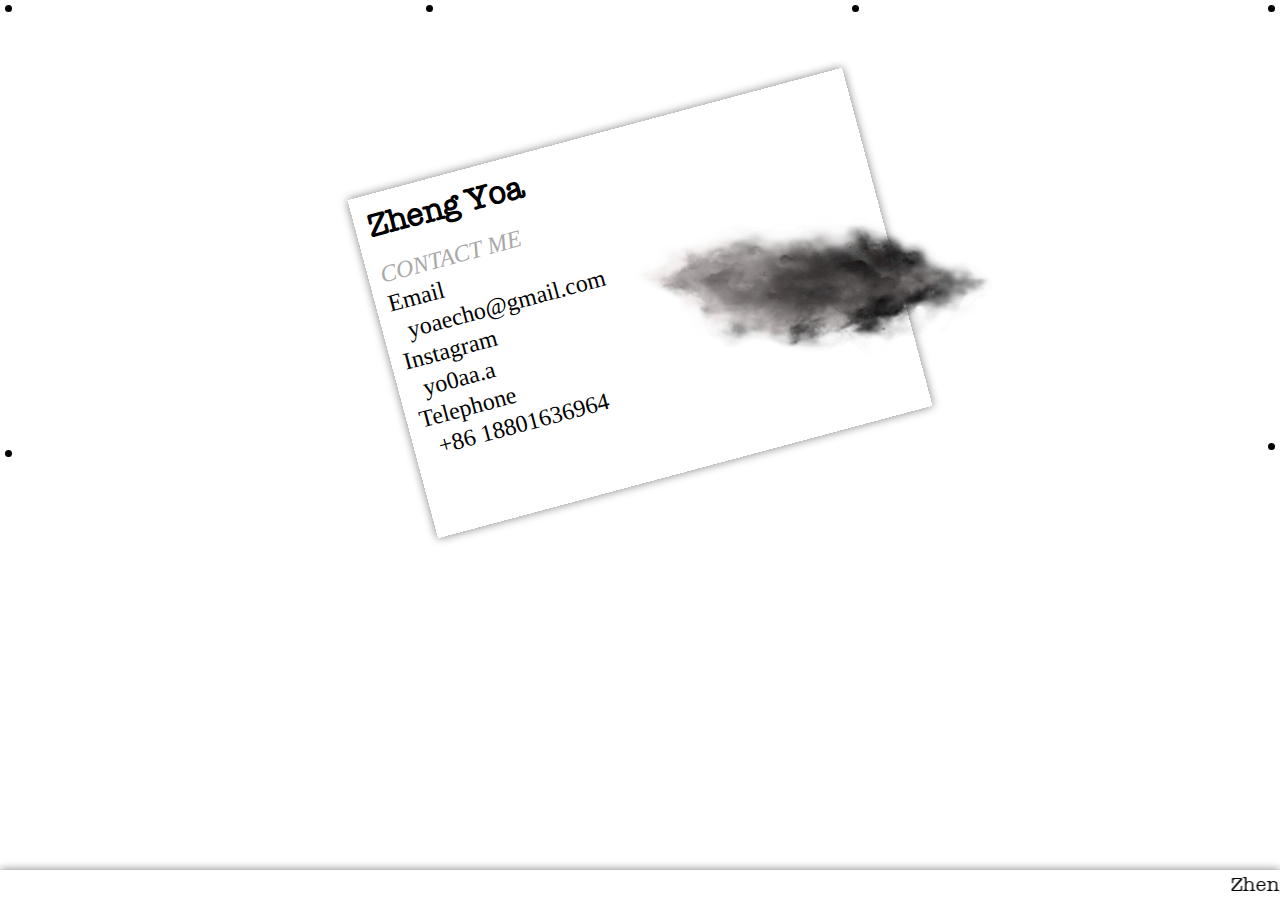
==== index.html @ c3fef280 "5.26" ====
<!DOCTYPE html>
<html lang="en">


<head>
    <meta charset="UTF-8">
    <meta http-equiv="X-UA-Compatible" content="IE=edge">
    <meta name="viewport" content="width=device-width, initial-scale=1.0">
    <title>What is Yoa doing</title>
    <link rel="stylesheet" href="./style.css">
    
</head>
<style>
    .point {
        height: 7px;
  width: 7px;
  border-radius: 3.5px;
        background-color: black;
    }

    .point:nth-of-type(2) {
        position: absolute;
        left: 5px;
        top: 5px;

    }

    .point:nth-of-type(3) {
        position: absolute;
        left: 33.3%;
        top: 5px;

    }

    .point:nth-of-type(4) {
        position: absolute;
        left: 66.6%;
        top: 5px;

    }

    .point:nth-of-type(5) {
        position: absolute;
        right: 5px;
        
        top: 5px;

    }

    .point:nth-of-type(6) {
        position: absolute;
        left: 5px;
        top: 50%;

    }


    .point:nth-of-type(1) {
        position: absolute;
        right: 5px;
        bottom: 50%;


    }
</style>
</head>


<body>
    <div class="point"></div>
    <div class="point"></div>
    <div class="point"></div>
    <div class="point"></div>
    <div class="point"></div>
    <div class="point"></div>
    
    <div class="main">
    <a href="./next.html">
        <div class="floating-image">
            <img src="wuyun.png" alt="Floating Image">
          </div>          
  <script src="cloud.js"></script> 
        <div style="padding: 2.5%;">
           <h1 class="h1">Zheng Yoa</h1>

            <br>
            <h2 class="h2">CONTACT ME</h2>

            <h2>Email</h2> 
            <h2>&nbsp;&nbsp;yoaecho@gmail.com</h2>
            <h2>Instagram </h2>
            <h2>&nbsp;&nbsp;yo0aa.a</h2>
           <h2>Telephone</h2> 
           <h2>&nbsp;&nbsp;+86 18801636964</h2>
           
        </div>
    </a>   
</div>
<div class="footer">
     <marquee behavior=""  direction="left">Zheng Yoa, born in Shanghai in 2002, is currently studying at DE BOER & WANG Studio at the Shanghai Institute of Visual Arts (SIVA).&nbsp;&nbsp;&nbsp;&nbsp;</marquee>
</div>
    


   
</body>

</html>
---- style.css ----
*{
    margin: 0px;
    padding: 0px;
}

@font-face {
    font-family: 'AmericanTypewriter';
    src:url('font/AmericanTypewriter.ttc') format('truetype');
}
.h1{
     font-family:AmericanTypewriter ;
}

@font-face {
    font-family: 'BigCaslon';
    src:url('font/BigCaslon.ttf') format('truetype');
}
.h2{
     font-family:BigCaslon ;
     font-style: italic;
     color: darkgrey;
}


body {
    cursor: url('shubiao.png'), auto;
   }

   .floating-image {
    position: fixed;
    z-index: -1;
  }
  
  
  .floating-image img {
    position: absolute;
    width: 400px;
    height: 300px;
    transform:rotate(15deg);
  }
  
  ul,li,ol{
    padding-inline-start: 0px;
    margin-block-start: 0px;
    padding-block-start: 0px;
    margin-inline-start: 0px;
    list-style: none;
}


.main{
    clear: both;
    width: 40%;
   margin: 0 auto;
    height: 350px;
    box-shadow: 0px 0px 10px grey;
    transform:rotate(-15deg);
    margin-top: 10%;
    font-family:BigCaslon ;
}

.main a {
    
    text-decoration: none;
    color: black;
    
}
.main h2{
  height: 30px;
  font-weight: normal;
}

.nav  {
    width: 62.5%; 
    float: left;
    height: 50px;

}





.footer{
    box-shadow: 0px -0.25px 10px   grey;
    position: fixed;
    bottom: 0px;
    width: 100%;
    height: 30px;
     line-height: 30px;
     font-family:AmericanTypewriter ;
     font-size: 20px;
}


.header{
  
    height: 60px;
    line-height: 60px;
    width: 100%;
   
}


.nav ul  {

    width: 100%;
    height: 60px;
}

.nav ul li {
 
    width: calc(16.6% - 10px); 
    height: 60px;
    line-height: 60px;
    text-align: center;
    float: left;
    margin-left: 10px; 
}




.nav ul li a {
    font-family:AmericanTypewriter ;
    text-decoration: none;
color: black;
font-size: 20px;
}
.nav ul li a:active {
      text-decoration: line-through;
      color: black;
}



.about{
    font-family:AmericanTypewriter ;
    width: 10%;
    float: right;
    height: 50px;
    line-height: 50px;
    font-size: 20px;
    text-align: center;
    color: black;
}
.about :active {
    text-decoration: line-through;
      color: black;
}




.content{
    clear: both;
     width: 22.5%;
     float: left;
     margin-left: 35px;
}
.content :active {
    text-decoration: line-through;
      color: white;
}
.content h2 {
    font-weight: bold;
    font-size: 28px;
    font-family:BigCaslon ;
    
}
.content h2:active {
    text-decoration: line-through;
    color: white;
}

.date{
    font-size: 18px;
    color: grey;
    font-style: italic;
    line-height: 20px;
    font-weight: lighter;
    font-family:BigCaslon ;
}
.text{
    line-height: 20px;
    margin-top: 25px;
    font-family:BigCaslon ;
}
.pic1,.pic2{
    width: 450px;
    height: 250px;
   
}
.pic1{
    position: absolute;
    left: 52.5%;
    top: 7.5%;
    background-image: url('the1.png');
    background-size: cover;
}
.pic2{
   position: absolute;
   right: 4.5%;
   bottom: 4.5%;
   background-image: url('the2.png');
   background-size: cover;
   }
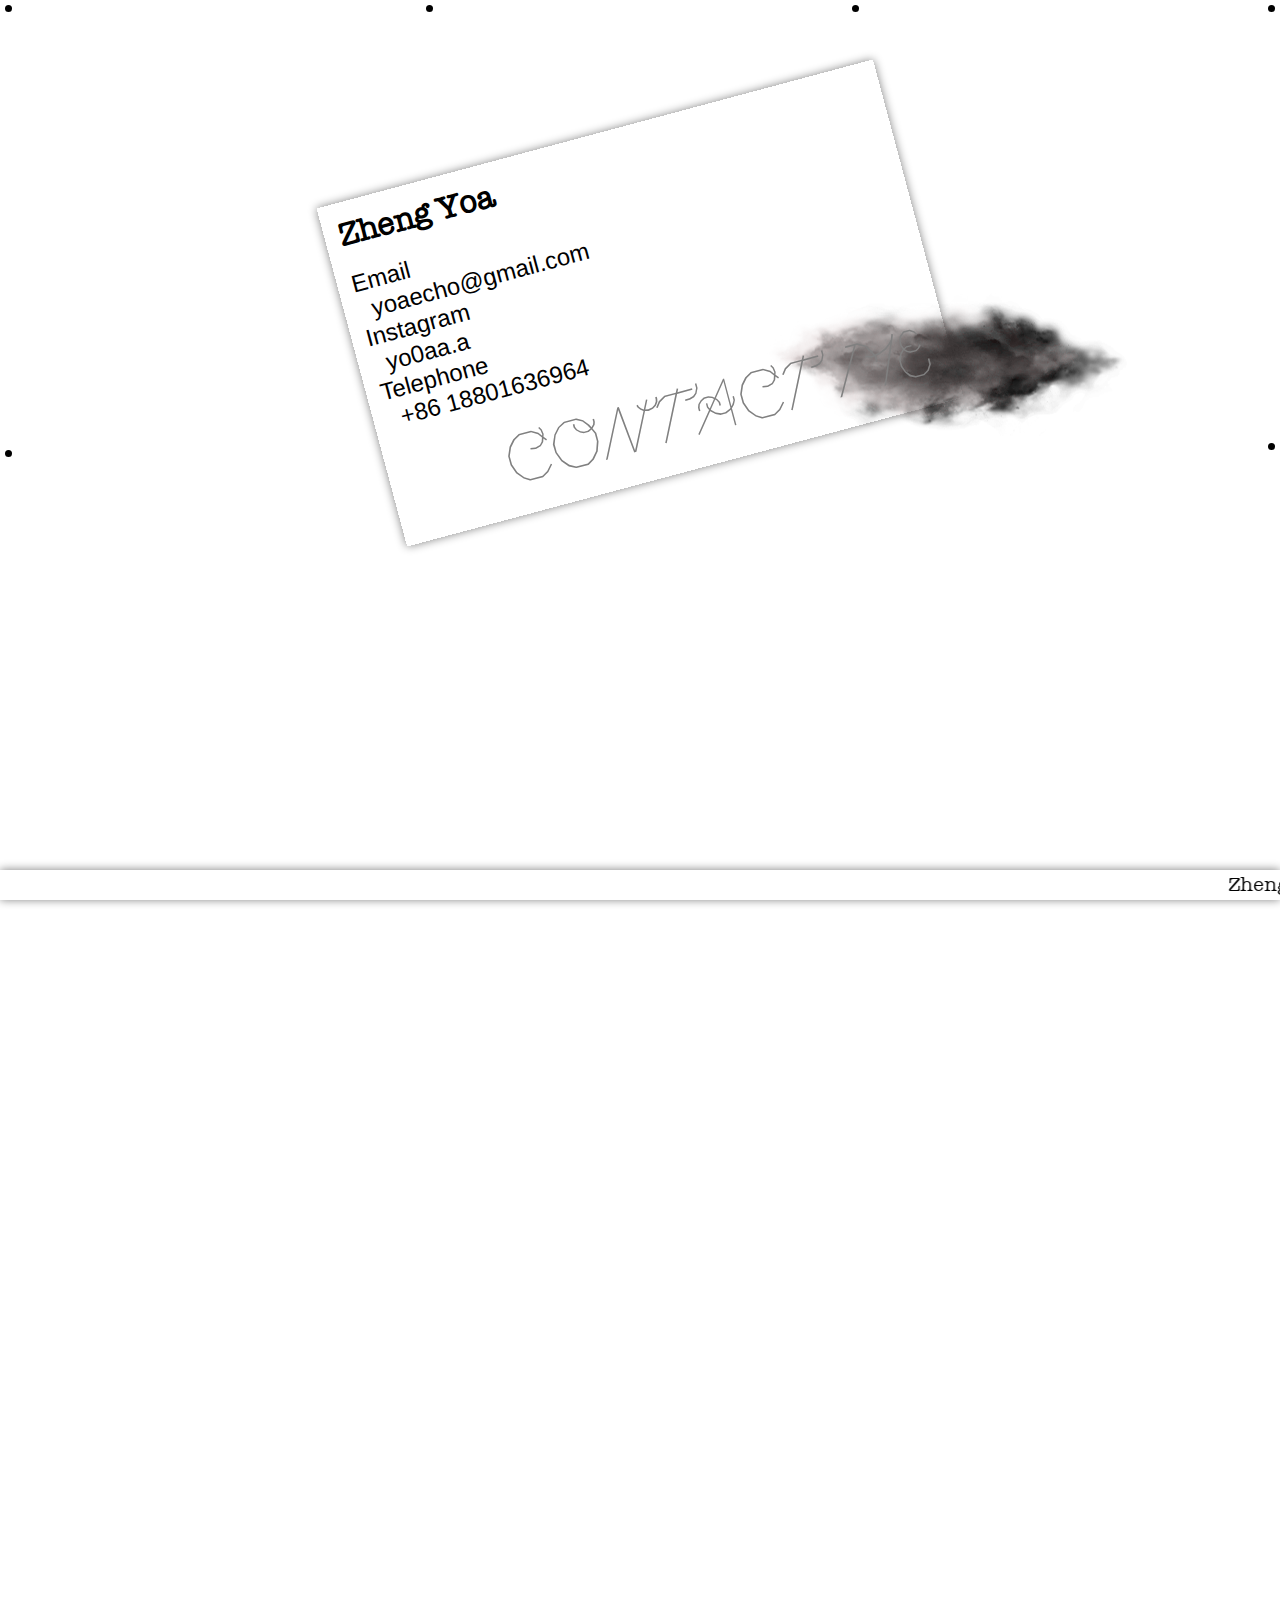
==== commit 8fdd31c5: "6.8" ====
--- a/index.html
+++ b/index.html
@@ -11,57 +11,57 @@
     
 </head>
 <style>
-    .point {
-        height: 7px;
-  width: 7px;
-  border-radius: 3.5px;
-        background-color: black;
-    }
+            .point {
+            height: 7px;
+      width: 7px;
+      border-radius: 3.5px;
+            background-color: black;
+        }
 
-    .point:nth-of-type(2) {
-        position: absolute;
-        left: 5px;
-        top: 5px;
+        .point:nth-of-type(2) {
+            position: absolute;
+            left: 5px;
+            top: 5px;
 
-    }
+        }
 
-    .point:nth-of-type(3) {
-        position: absolute;
-        left: 33.3%;
-        top: 5px;
+        .point:nth-of-type(3) {
+            position: absolute;
+            left: 33.3%;
+            top: 5px;
 
-    }
+        }
 
-    .point:nth-of-type(4) {
-        position: absolute;
-        left: 66.6%;
-        top: 5px;
+        .point:nth-of-type(4) {
+            position: absolute;
+            left: 66.6%;
+            top: 5px;
 
-    }
+        }
 
-    .point:nth-of-type(5) {
-        position: absolute;
-        right: 5px;
-        
-        top: 5px;
+        .point:nth-of-type(5) {
+            position: absolute;
+            right: 5px;
+            
+            top: 5px;
 
-    }
+        }
 
-    .point:nth-of-type(6) {
-        position: absolute;
-        left: 5px;
-        top: 50%;
+        .point:nth-of-type(6) {
+            position: absolute;
+            left: 5px;
+            top: 50%;
 
-    }
+        }
+
+    
+        .point:nth-of-type(1) {
+            position: absolute;
+            right: 5px;
+            bottom: 50%;
 
 
-    .point:nth-of-type(1) {
-        position: absolute;
-        right: 5px;
-        bottom: 50%;
-
-
-    }
+        }
 </style>
 </head>
 
@@ -84,7 +84,7 @@
            <h1 class="h1">Zheng Yoa</h1>
 
             <br>
-            <h2 class="h2">CONTACT ME</h2>
+       
 
             <h2>Email</h2> 
             <h2>&nbsp;&nbsp;yoaecho@gmail.com</h2>
--- a/style.css
+++ b/style.css
@@ -3,6 +3,15 @@
     padding: 0px;
 }
 
+
+
+body {
+    cursor: url('shubiao.png'), default;
+
+    height: 2200px;
+   }
+
+
 @font-face {
     font-family: 'AmericanTypewriter';
     src:url('font/AmericanTypewriter.ttc') format('truetype');
@@ -12,19 +21,17 @@
 }
 
 @font-face {
-    font-family: 'BigCaslon';
-    src:url('font/BigCaslon.ttf') format('truetype');
+    font-family: 'GillSans';
+    src:url('font/GillSans.ttc') format('truetype');
 }
 .h2{
-     font-family:BigCaslon ;
-     font-style: italic;
+    font-family: 'Gill Sans Light Italic', 'Gill Sans', sans-serif;
+font-style: italic;
+ font-size: 27px;
      color: darkgrey;
 }
 
 
-body {
-    cursor: url('shubiao.png'), auto;
-   }
 
    .floating-image {
     position: fixed;
@@ -50,14 +57,32 @@
 
 .main{
     clear: both;
-    width: 40%;
+    width: 45%;
    margin: 0 auto;
     height: 350px;
     box-shadow: 0px 0px 10px grey;
     transform:rotate(-15deg);
     margin-top: 10%;
-    font-family:BigCaslon ;
-}
+    font-family: 'Gill Sans Light', 'Gill Sans', sans-serif;
+    position: relative;
+
+}
+@font-face {
+    font-family: 'CirrusCumulus';
+    src:url('font/CirrusCumulus.otf') format('truetype');
+}
+
+.main::after {
+    content: "CONTACT ME";
+    position: absolute;
+    bottom: 10px;
+    right: 10px;
+    color: gray;
+    padding: 10px;
+    font-weight: normal;
+    font-family:CirrusCumulus ;
+    font-size: 60px;
+  }
 
 .main a {
     
@@ -66,20 +91,11 @@
     
 }
 .main h2{
-  height: 30px;
+  height: 28px;
   font-weight: normal;
 }
 
-.nav  {
-    width: 62.5%; 
-    float: left;
-    height: 50px;
-
-}
-
-
-
-
+/*字幕*/
 
 .footer{
     box-shadow: 0px -0.25px 10px   grey;
@@ -101,6 +117,242 @@
    
 }
 
+/*next*/
+.pub {
+    width: 62.5%;
+    float: left;
+    height: 100px; /* 修改为你想要的高度 */
+    margin-top: 20px; /* 修改为你想要的上边距 */
+    margin-left: 200px;
+    animation: floating1 10s infinite;
+}
+
+@keyframes floating1 {
+  0% {
+    transform: translate(0, 0);
+  }
+  50% {
+    transform: translate(20px, 20px);
+  }
+  100% {
+    transform: translate(0, 0);
+  }
+}
+  
+
+  .pub1 {
+background-image: url('self1.jpg');
+
+height: 30px; /* 修改为你想要的高度 */
+width: 45px;
+margin-top: -35px; /* 修改为你想要的上边距 */
+    margin-left: 150px;
+  }
+  
+  
+  .pub a {
+    font-family: "American Typewriter", sans-serif; /* 修改为正确的字体名称 */
+    text-decoration: none;
+    color: black;
+    font-size: 20px;
+  }
+  
+  .pub a:active {
+    text-decoration: line-through;
+    color: black;
+  }
+  
+  
+  .pos {
+    width: 62.5%;
+    float: left;
+    height: 100px; /* 修改为你想要的高度 */
+    margin-top: 0px; /* 修改为你想要的上边距 */
+    margin-left: 900px;
+    animation: floating 10s infinite;
+}
+
+@keyframes floating {
+    0% {
+      transform: translate3d(0, 0, 0);
+    }
+    50% {
+      transform: translate3d(-20px, 20px, 0);
+    }
+    100% {
+      transform: translate3d(0, 0, 0);
+    }
+  }
+  
+  
+  
+
+  .pos a {
+    font-family: "American Typewriter", sans-serif; /* 修改为正确的字体名称 */
+    text-decoration: none;
+    color: black;
+    font-size: 20px;
+  }
+  
+  .pub a:active {
+    text-decoration: line-through;
+    color: black;
+  }
+
+  .ide {
+    width: 62.5%;
+    float: left;
+    height: 100px; /* 修改为你想要的高度 */
+    margin-top: 0px; /* 修改为你想要的上边距 */
+    margin-left:450px;
+    animation: floating2 10s infinite;
+}
+
+@keyframes floating2 {
+    0% {
+        transform: translate3d(0, 0, 0);
+      }
+      50% {
+        transform: translate3d(0, -20px, 0);
+      }
+      100% {
+        transform: translate3d(0, 0, 0);
+      }
+    }
+  
+  
+  
+  .ide a {
+    font-family: "American Typewriter", sans-serif; /* 修改为正确的字体名称 */
+    text-decoration: none;
+    color: black;
+    font-size: 20px;
+  }
+  
+  .ide a:active {
+    text-decoration: line-through;
+    color: black;
+  }
+
+  .vid {
+    width: 62.5%;
+    float: left;
+    height: 100px; /* 修改为你想要的高度 */
+    margin-top: 40px; /* 修改为你想要的上边距 */
+    margin-left:1340px;
+    animation: floating2 10s infinite;
+}
+
+@keyframes floating2 {
+    0% {
+        transform: translate3d(0, 0, 0);
+      }
+      50% {
+        transform: translate3d(0, -20px, 0);
+      }
+      100% {
+        transform: translate3d(0, 0, 0);
+      }
+    }
+  
+  
+  
+  .vid a {
+    font-family: "American Typewriter", sans-serif; /* 修改为正确的字体名称 */
+    text-decoration: none;
+    color: black;
+    font-size: 20px;
+  }
+  
+  .vid a:active {
+    text-decoration: line-through;
+    color: black;
+  }
+
+  .exh {
+   
+    width: 62.5%;
+    float: left;
+    height: 100px; /* 修改为你想要的高度 */
+    margin-top: -20px; /* 修改为你想要的上边距 */
+    margin-left:35px;
+    animation: floating 10s infinite;
+}
+
+@keyframes floating {
+    0% {
+      transform: translate3d(0, 0, 0);
+    }
+    50% {
+      transform: translate3d(-20px, 20px, 0);
+    }
+    100% {
+      transform: translate3d(0, 0, 0);
+    }
+  }
+  
+  
+  
+  .exh a {
+    font-family: "American Typewriter", sans-serif; /* 修改为正确的字体名称 */
+    text-decoration: none;
+    color: black;
+    font-size: 20px;
+  }
+  
+  .exh a:active {
+    text-decoration: line-through;
+    color: black;
+  }
+
+  .oth {
+    width: 62.5%;
+    float: left;
+    height: 100px; /* 修改为你想要的高度 */
+    margin-top: 40px; /* 修改为你想要的上边距 */
+    margin-left:750px;
+    animation: floating1 10s infinite;
+}
+
+@keyframes floating1 {
+  0% {
+    transform: translate(0, 0);
+  }
+  50% {
+    transform: translate(20px, 20px);
+  }
+  100% {
+    transform: translate(0, 0);
+  }
+}
+  
+  
+  
+  .oth a {
+    font-family: "American Typewriter", sans-serif; /* 修改为正确的字体名称 */
+    text-decoration: none;
+    color: black;
+    font-size: 20px;
+  }
+  
+  .oth a:active {
+    text-decoration: line-through;
+    color: black;
+    
+  }
+
+
+  .wz{
+  
+    background-image: url('wz.png');
+    background-size: 100% 100% ;
+
+    width: 1420px;
+    height: 700px;
+    position: absolute;
+    z-index: 1;
+}
+
 
 .nav ul  {
 
@@ -118,9 +370,6 @@
     margin-left: 10px; 
 }
 
-
-
-
 .nav ul li a {
     font-family:AmericanTypewriter ;
     text-decoration: none;
@@ -133,6 +382,13 @@
 }
 
 
+.oth a {
+    font-family: "American Typewriter", sans-serif; /* 修改为正确的字体名称 */
+    text-decoration: none;
+    color: black;
+    font-size: 20px;
+  }
+  
 
 .about{
     font-family:AmericanTypewriter ;
@@ -143,15 +399,36 @@
     font-size: 20px;
     text-align: center;
     color: black;
-}
+    animation: floating2 12s infinite;
+}
+
+@keyframes floating2 {
+    0% {
+        transform: translate3d(0, 0, 0);
+      }
+      50% {
+        transform: translate3d(20px, -50px, -30px);
+      }
+      100% {
+        transform: translate3d(0, 0, 0);
+      }
+}
+
+.about a {
+    font-family: "American Typewriter", sans-serif; /* 修改为正确的字体名称 */
+    text-decoration: none;
+    color: black;
+    font-size: 20px;
+  }
 .about :active {
+    
     text-decoration: line-through;
       color: black;
 }
 
 
 
-
+/* Publication */
 .content{
     clear: both;
      width: 22.5%;
@@ -164,13 +441,17 @@
 }
 .content h2 {
     font-weight: bold;
-    font-size: 28px;
-    font-family:BigCaslon ;
+    font-size: 23px;
+    font-family:AmericanTypewriter ; /* 标题 */
     
 }
 .content h2:active {
     text-decoration: line-through;
     color: white;
+}
+@font-face {
+    font-family: 'Baskerville';
+    src:url('font/Baskerville.ttc') format('truetype');
 }
 
 .date{
@@ -179,30 +460,676 @@
     font-style: italic;
     line-height: 20px;
     font-weight: lighter;
-    font-family:BigCaslon ;
+    font-family:Baskerville ;  /* 日期 */
 }
 .text{
     line-height: 20px;
     margin-top: 25px;
-    font-family:BigCaslon ;
-}
-.pic1,.pic2{
-    width: 450px;
-    height: 250px;
-   
-}
+    font-family: 'Gill Sans Light', 'Gill Sans', sans-serif;  /* 文本 */
+}
+
 .pic1{
     position: absolute;
-    left: 52.5%;
-    top: 7.5%;
+    left: 40%;
+    top: 9%;
     background-image: url('the1.png');
     background-size: cover;
+    width: 500px;
+    height: 300px;
 }
 .pic2{
    position: absolute;
-   right: 4.5%;
-   bottom: 4.5%;
-   background-image: url('the2.png');
+   right: 7%;
+   background-image: url('the3.png');
    background-size: cover;
+   width: 600px;
+height: 400px;
    }
-   +
+   *{
+    padding: 0;
+    margin: 0;
+}
+
+/* Publication lunbo */
+.slide {
+    position: absolute;
+    right: 55%;
+    height: 40vh; 
+    overflow: hidden;
+    width: 600px;
+    height: 400px;
+    margin: auto;
+    top:700px
+}
+
+.slide-container {
+    display: flex;
+    flex-wrap: nowrap;  
+    position: absolute;
+    top: 0;
+    left: 0;
+    width: 300%;
+    height: 100%;
+}
+
+.slide-item {
+    flex-shrink: 0;
+    width: 33.33333%;
+    height: 100%;
+    background-position: center;
+    background-size:cover;
+    transition: transform 0.5s ease;
+}
+
+.slide-nav {
+    position: absolute;
+    top: 50%;
+    left: 30%; 
+    width: 110%;  
+    transform: translateY(-50%);
+    display: flex;
+    justify-content: space-between;
+    z-index: 1;
+}
+
+.slide-nav-item {
+    width: 5px;  
+    height: 40px;  
+    background-color: black;
+    cursor: pointer;
+}
+
+.pic3{
+    position: absolute;
+    right: -20%;
+    background-image: url('.png');
+    background-size: cover;
+    width: 500px;
+ height: 300px;
+ top: 600px;
+    }
+
+/* Next lunbo */
+   *{
+    padding: 0;
+    margin: 0;
+}
+
+.slider {
+    position: absolute;
+    top: 0;
+    bottom: 0;
+    left: 0;
+    right: 0;
+    height: 50vh; 
+    overflow: hidden;
+    width: 50%;
+    margin: auto;
+    box-shadow: 0 10px 20px rgba(0,0,0,0.19), 0 6px 6px rgba(0,0,0,0.23);
+}
+.prev, .next {
+    display: none;
+}
+
+.slider-container {
+    display: flex;
+    flex-wrap: nowrap;  
+    position: absolute;
+    top: 0;
+    left: 0;
+    width: 300%;
+    height: 100%;
+}
+
+.slider-item {
+    flex-shrink: 0;
+    width: 33.33333%;
+    height: 100%;
+    background-position: center;
+    background-size:cover;
+    transition: transform 0.5s ease;
+}
+
+.slider-nav {
+    position: absolute;
+    top: 50%;
+    left: -5%; 
+    width: 110%;  
+    transform: translateY(-50%);
+    display: flex;
+    justify-content: space-between;
+    z-index: 1;
+}
+
+.slider-nav-item {
+    width: 5px;  
+    height: 40px;  
+    background-color: black;
+    cursor: pointer;
+}
+
+
+/* Publication 2*/
+.content1{
+    clear: both;
+     width: 22.5%;
+     float: left;
+     margin-left: 35px;
+     margin-top: 700px;
+}
+.content1 :active {
+    text-decoration: line-through;
+      color: white;
+}
+.content1 h2 {
+    font-weight: bold;
+    font-size: 22px;
+    font-family:AmericanTypewriter ; /* 标题 */
+    
+}
+.content1 h2:active {
+    text-decoration: line-through;
+    color: white;
+}
+
+.date1{
+    font-size: 18px;
+    color: grey;
+    font-style: italic;
+    line-height: 20px;
+    font-weight: lighter;
+    font-family:Baskerville ;  /* 日期 */
+}
+.text1{
+    line-height: 20px;
+    margin-top: 25px;
+    font-family: 'Gill Sans Light', 'Gill Sans', sans-serif;  /* 文本 */
+}
+
+.picc1{
+    position: absolute;
+    left: 40%;
+    top: 1120px;
+    background-image: url('good1.png');
+    background-size: cover;
+    width: 500px;
+    height: 500px;
+    
+}
+.picc2{
+   position: absolute;
+   left: 3%;
+    top: 1600px;
+  
+   background-image: url('good2.png');
+   background-size: cover;
+   width: 500px;
+   height: 500px;
+   }
+
+   .picc3{
+    position: absolute;
+    left: 80%;
+    top: 400px;
+   background-image: url('good3.png');
+    background-size: cover;
+    width: 600px;
+    height: 600px;
+    }
+    .picc4{
+        position: absolute;
+        left: 110%;
+        top: 200px;
+       background-image: url('good4.png');
+        background-size: cover;
+        width: 300px;
+        height: 300px;
+        }
+        
+        .picc5{
+            position: absolute;
+            left: 170%;
+            top: -20px;
+           background-image: url('good5.png');
+            background-size: cover;
+            width: 315px;
+            height: 315px;
+            }
+ 
+/*poster*/
+.piccc1{
+    position: absolute;
+    left: 33%;
+    top: 10%;
+    background-image: url('yeguan.jpg');
+    background-size: cover;
+    width: 400px;
+    height:570px;
+}
+.piccc2{
+   position: absolute;
+   right: 5%;
+   background-image: url('yeguan1.jpg');
+   background-size: cover;
+   width: 400px;
+height: 570px;
+   }
+
+/*poster 2*/
+.content2{
+    clear: both;
+     width: 22.5%;
+     float: left;
+     margin-left: 35px;
+     margin-top: 660px;
+}
+.content2 :active {
+    text-decoration: line-through;
+      color: white;
+}
+.content2 h2 {
+    font-weight: bold;
+    font-size: 22px;
+    font-family:AmericanTypewriter ; /* 标题 */
+    
+}
+.content2 h2:active {
+    text-decoration: line-through;
+    color: white;
+}
+
+.date2{
+    font-size: 18px;
+    color: grey;
+    font-style: italic;
+    line-height: 20px;
+    font-weight: lighter;
+    font-family:Baskerville ;  /* 日期 */
+}
+.text2{
+    line-height: 20px;
+    margin-top: 25px;
+    font-family: 'Gill Sans Light', 'Gill Sans', sans-serif;  /* 文本 */
+}
+
+.piccc5{
+   position: absolute;
+   top:1050px;
+   right: 25%;
+   background-image: url('zhushijue.jpg');
+   background-size: cover;
+   width: 400px;
+height: 570px;
+   }
+
+
+/*identity1*/
+#gif-image {
+    width: 280px; /* 设置宽度为 300 像素 */
+    height: 280px; /* 设置高度为 200 像素 */
+    position: absolute;
+    left: 30%;
+    top: 24%;
+  }
+
+  .piccc6{
+    position: absolute;
+    top:70px;
+    right: 3%;
+    background-image: url('tgl2.jpg');
+    background-size: cover;
+    width: 590px;
+ height: 350px;
+    }
+
+ .piccc7{
+        position: absolute;
+        top: 520px;
+        right: 67%;
+        background-image: url('tgl4.jpg');
+        background-size: cover;
+        width: 450px;
+        height: 250px;
+        }
+
+ .piccc8{
+            position: absolute;
+            top:600px;
+            right: 15%;
+            background-image: url('tgl5.jpg');
+            background-size: cover;
+            width: 550px;
+        height: 320px;
+            }
+
+/*identity 2*/
+
+#gif-image1 {
+    width: 280px; /* 设置宽度为 300 像素 */
+    height: 380px; /* 设置高度为 200 像素 */
+    position: absolute;
+    left: 35%;
+    top: 1050px;
+  }
+  #gif-image2 {
+    width: 280px; /* 设置宽度为 300 像素 */
+    height: 380px; /* 设置高度为 200 像素 */
+    position: absolute;
+    left: 55%;
+    top: 1050px;
+  }
+       
+#gif-image3 {
+    width: 280px; /* 设置宽度为 300 像素 */
+    height: 380px; /* 设置高度为 200 像素 */
+    position: absolute;
+    left: 75%;
+    top: 1050px;
+  }
+      
+  .picq1{
+    position: absolute;
+    top:1500px;
+    right: 6%;
+    background-image: url('ciyuan4.png');
+    background-size: cover;
+    width: 450px;
+    height: 150px;
+    }
+
+    .picq2{
+        position: absolute;
+        top:1450px;
+        right: 60%;
+        background-image: url('ciyuan10.png');
+        background-size: cover;
+        width: 550px;
+        height: 450px;
+        }
+
+        .video {
+            position: absolute;
+            top: 1700px;
+            left: 40px;
+            width: 650px;
+            height: 350px;
+            left: 50%;
+          }
+
+/*Video 1*/
+.video1 {
+    position: absolute;
+    top: 63px;
+    left: 40px;
+    width: 750px;
+    height: 450px;
+    left: 40%;
+  }        
+  .pice1{
+    position: absolute;
+    top:560px;
+    right: 60%;
+    background-image: url('self.jpg');
+    background-size: cover;
+    width: 530px;
+    height: 300px;
+    }     
+    .pice2{
+        position: absolute;
+        top:530px;
+        right: 10%;
+        background-image: url('self1.jpg');
+        background-size: cover;
+        width: 530px;
+        height: 300px;
+        }     
+        .pice3{
+            position: absolute;
+            top: 900px;
+            right: 46%;
+            background-image: url('self2.jpg');
+            background-size: cover;
+            width: 530px;
+            height: 300px;
+            }     
+            .pice4{
+                position: absolute;
+                top: 870px;
+                right: 2%;
+                background-image: url('self3.jpg');
+                background-size: cover;
+                width: 530px;
+        height: 300px;
+                }     
+
+/*exh 1*/
+    
+  .picr{
+    position: absolute;
+    top:70px;
+    right: 10%;
+    background-image: url('sez1.JPG');
+    background-size: cover;
+    width: 530px;
+    height: 300px;
+    }     
+    .picr1{
+        position: absolute;
+        top:520px;
+        right: 60%;
+        background-image: url('sez.jpg');
+        background-size: cover;
+        width: 530px;
+        height: 300px;
+        }     
+
+        .picr2{
+            position: absolute;
+            top:430px;
+            right: 0%;
+            background-image: url('sez2.JPG');
+            background-size: cover;
+            width: 530px;
+            height: 300px;
+            }     
+
+            .picr3{
+                position: absolute;
+                top:770px;
+                right: 20%;
+                background-image: url('sez3.JPG');
+                background-size: cover;
+                width: 530px;
+                height: 300px;
+                }     
+
+
+                .content6{
+                    clear: both;
+                     width: 22.5%;
+                     float: left;
+                     margin-left: 35px;
+                     margin-top: 570px;
+                }
+                .content6 :active {
+                    text-decoration: line-through;
+                      color: white;
+                }
+                .content6 h2 {
+                    font-weight: bold;
+                    font-size: 22px;
+                    font-family:AmericanTypewriter ; /* 标题 */
+                    
+                }
+                .content6 h2:active {
+                    text-decoration: line-through;
+                    color: white;
+                }
+                
+                .date6{
+                    font-size: 18px;
+                    color: grey;
+                    font-style: italic;
+                    line-height: 20px;
+                    font-weight: lighter;
+                    font-family:Baskerville ;  /* 日期 */
+                }
+                .text6{
+                    line-height: 20px;
+                    margin-top: 25px;
+                    font-family: 'Gill Sans Light', 'Gill Sans', sans-serif;  /* 文本 */
+                }
+                
+                .pict1{
+                    position: absolute;
+                    left: 60%;
+                    top: 1100px;
+                    background-image: url('cyz.jpg');
+                    background-size: cover;
+                    width: 530px;
+            height: 300px;
+                    
+                }
+                .pict2{
+                   position: absolute;
+                   left: 3%;
+                    top: 1500px;
+                  
+                   background-image: url('cyz1.jpg');
+                   background-size: cover;
+                   width: 530px;
+            height: 300px;
+                   }
+
+                   .pict3{
+                    position: absolute;
+                    left: 53%;
+                    top: 1620px;
+                    background-image: url('cyz3.jpg');
+                    background-size: cover;
+                    width: 530px;
+                    height: 300px;
+                    
+                }
+                #gif-image4 {
+                    width:280px; /* 设置宽度为 300 像素 */
+                    height: 470px; /* 设置高度为 200 像素 */
+                    position: absolute;
+                    left: 5%;
+                    top: 100px;
+                  }
+                  #gif-image5 {
+                    width: 380px; /* 设置宽度为 300 像素 */
+                    height: 510px; /* 设置高度为 200 像素 */
+                    position: absolute;
+                    left: 65%;
+                    top: 200px;
+                  }
+                       
+                #gif-image6 {
+                    width: 280px; /* 设置宽度为 300 像素 */
+                    height: 280px; /* 设置高度为 200 像素 */
+                    position: absolute;
+                    left: 35%;
+                    top: 200px;
+                  }
+                
+                #gif-image7 {
+                  width: 380px; /* 设置宽度为 300 像素 */
+                  height: 480px; /* 设置高度为 200 像素 */
+                  position: absolute;
+                  left: 25%;
+                  top: 650px;
+                }
+                     
+              #gif-image8 {
+                  width: 280px; /* 设置宽度为 300 像素 */
+                  height: 280px; /* 设置高度为 200 像素 */
+                  position: absolute;
+                  left: 75%;
+                  top: 850px;
+                }
+
+                .back {
+                    position: absolute;
+                    margin-top: 2400px;
+                    right: 50px;
+                    font-family:CirrusCumulus ;
+                    font-size: 20px;
+                    text-decoration: none;
+                    color: white;
+                    font-size: 20px;
+                    animation: floating10 80s infinite;
+                }
+                
+                @keyframes floating10 {
+                    0% {
+                        transform: translate3d(0px, 40px, 100px);
+                      }
+                      50% {
+                        transform: translate3d(0, -1200px, 0px);
+                      }
+                      100% {
+                        transform: translate3d(100px, 60px, 0px);
+                      }
+                    }
+                  
+                  
+                  .back a {
+                    
+                    text-decoration: none;
+                    color: white;
+                    font-size: 20px;
+                  }
+                  .back :active {
+    
+    text-decoration: line-through;
+      color: white;
+}
+
+
+.video2 {
+    position: absolute;
+    top: 1300px;
+    left: 40px;
+    width: 750px;
+    height: 450px;
+    left: 40%;
+  }        
+
+  .content13{
+    clear: both;
+     width: 22.5%;
+     float: left;
+     margin-left: 35px;
+     margin-top: 830px;
+}
+.content13 :active {
+    text-decoration: line-through;
+      color: white;
+}
+.content13 h2 {
+    font-weight: bold;
+    font-size: 22px;
+    font-family:AmericanTypewriter ; /* 标题 */
+    
+}
+.content13 h2:active {
+    text-decoration: line-through;
+    color: white;
+}
+
+.date13{
+    font-size: 18px;
+    color: grey;
+    font-style: italic;
+    line-height: 20px;
+    font-weight: lighter;
+    font-family:Baskerville ;  /* 日期 */
+}
+.text13{
+    line-height: 20px;
+    margin-top: 25px;
+    font-family: 'Gill Sans Light', 'Gill Sans', sans-serif;  /* 文本 */
+}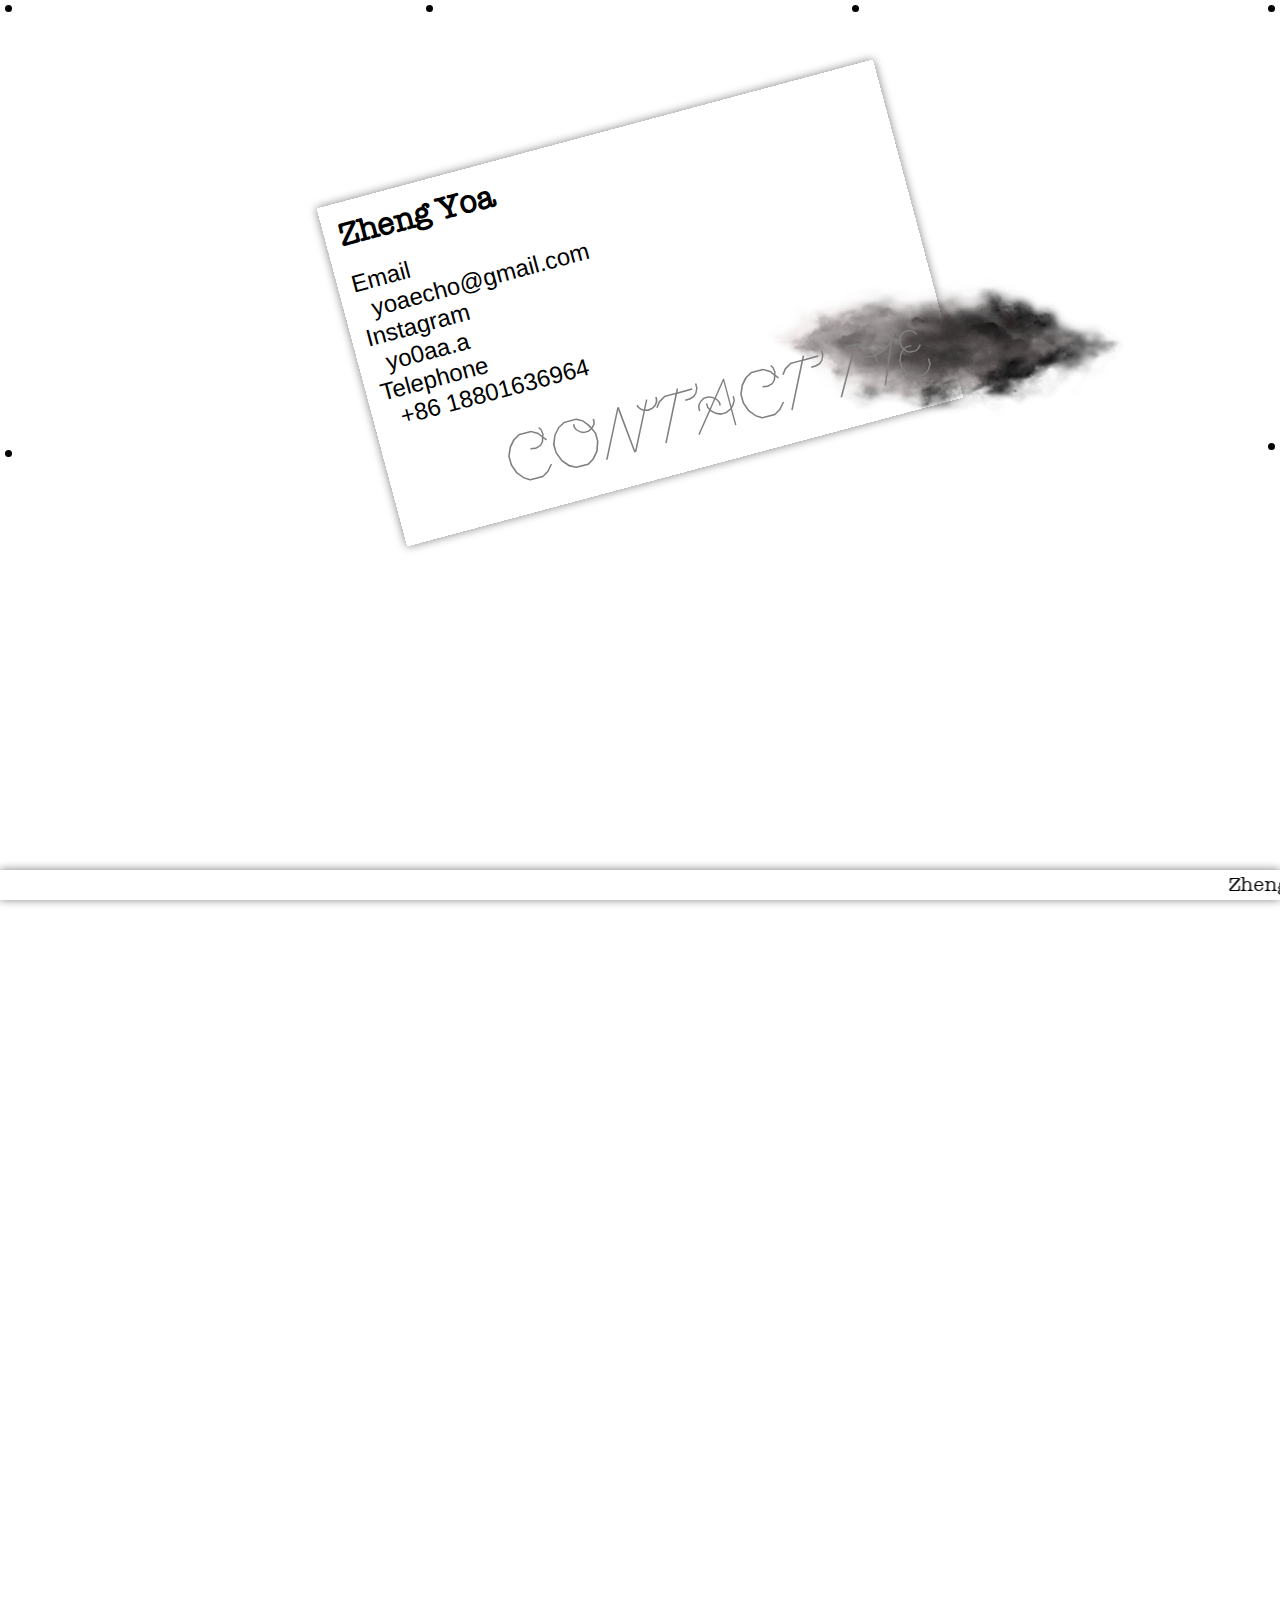
==== commit 371990cd: "6.9" ====
--- a/index.html
+++ b/index.html
@@ -101,6 +101,9 @@
 </div>
     
 
+</div><div class="back">
+    <a href="next.html">BACK</a> </div>
+
 
    
 </body>
--- a/style.css
+++ b/style.css
@@ -3,7 +3,10 @@
     padding: 0px;
 }
 
-
+@font-face {
+    font-family: 'FigGrotesk0.1-Light';
+    src:url('font/FigGrotesk0.1-Light.otf') format('truetype');
+}
 
 body {
     cursor: url('shubiao.png'), default;
@@ -465,7 +468,7 @@
 .text{
     line-height: 20px;
     margin-top: 25px;
-    font-family: 'Gill Sans Light', 'Gill Sans', sans-serif;  /* 文本 */
+    font-family: 'FigGrotesk0.1-Light';  /* 文本 */
 }
 
 .pic1{
@@ -568,9 +571,6 @@
     margin: auto;
     box-shadow: 0 10px 20px rgba(0,0,0,0.19), 0 6px 6px rgba(0,0,0,0.23);
 }
-.prev, .next {
-    display: none;
-}
 
 .slider-container {
     display: flex;
@@ -616,7 +616,7 @@
      width: 22.5%;
      float: left;
      margin-left: 35px;
-     margin-top: 700px;
+     margin-top: 670px;
 }
 .content1 :active {
     text-decoration: line-through;
@@ -644,7 +644,7 @@
 .text1{
     line-height: 20px;
     margin-top: 25px;
-    font-family: 'Gill Sans Light', 'Gill Sans', sans-serif;  /* 文本 */
+    font-family: 'FigGrotesk0.1-Light'; /* 文本 */
 }
 
 .picc1{
@@ -750,12 +750,12 @@
 .text2{
     line-height: 20px;
     margin-top: 25px;
-    font-family: 'Gill Sans Light', 'Gill Sans', sans-serif;  /* 文本 */
+    font-family: 'FigGrotesk0.1-Light';   /* 文本 */
 }
 
 .piccc5{
    position: absolute;
-   top:1050px;
+   top:1120px;
    right: 25%;
    background-image: url('zhushijue.jpg');
    background-size: cover;
@@ -916,7 +916,7 @@
     }     
     .picr1{
         position: absolute;
-        top:520px;
+        top:620px;
         right: 60%;
         background-image: url('sez.jpg');
         background-size: cover;
@@ -978,7 +978,7 @@
                 .text6{
                     line-height: 20px;
                     margin-top: 25px;
-                    font-family: 'Gill Sans Light', 'Gill Sans', sans-serif;  /* 文本 */
+                    font-family: 'FigGrotesk0.1-Light'; 
                 }
                 
                 .pict1{
@@ -1091,7 +1091,7 @@
 
 .video2 {
     position: absolute;
-    top: 1300px;
+    top: 1370px;
     left: 40px;
     width: 750px;
     height: 450px;
@@ -1131,5 +1131,5 @@
 .text13{
     line-height: 20px;
     margin-top: 25px;
-    font-family: 'Gill Sans Light', 'Gill Sans', sans-serif;  /* 文本 */
+    font-family: 'FigGrotesk0.1-Light';  /* 文本 */
 }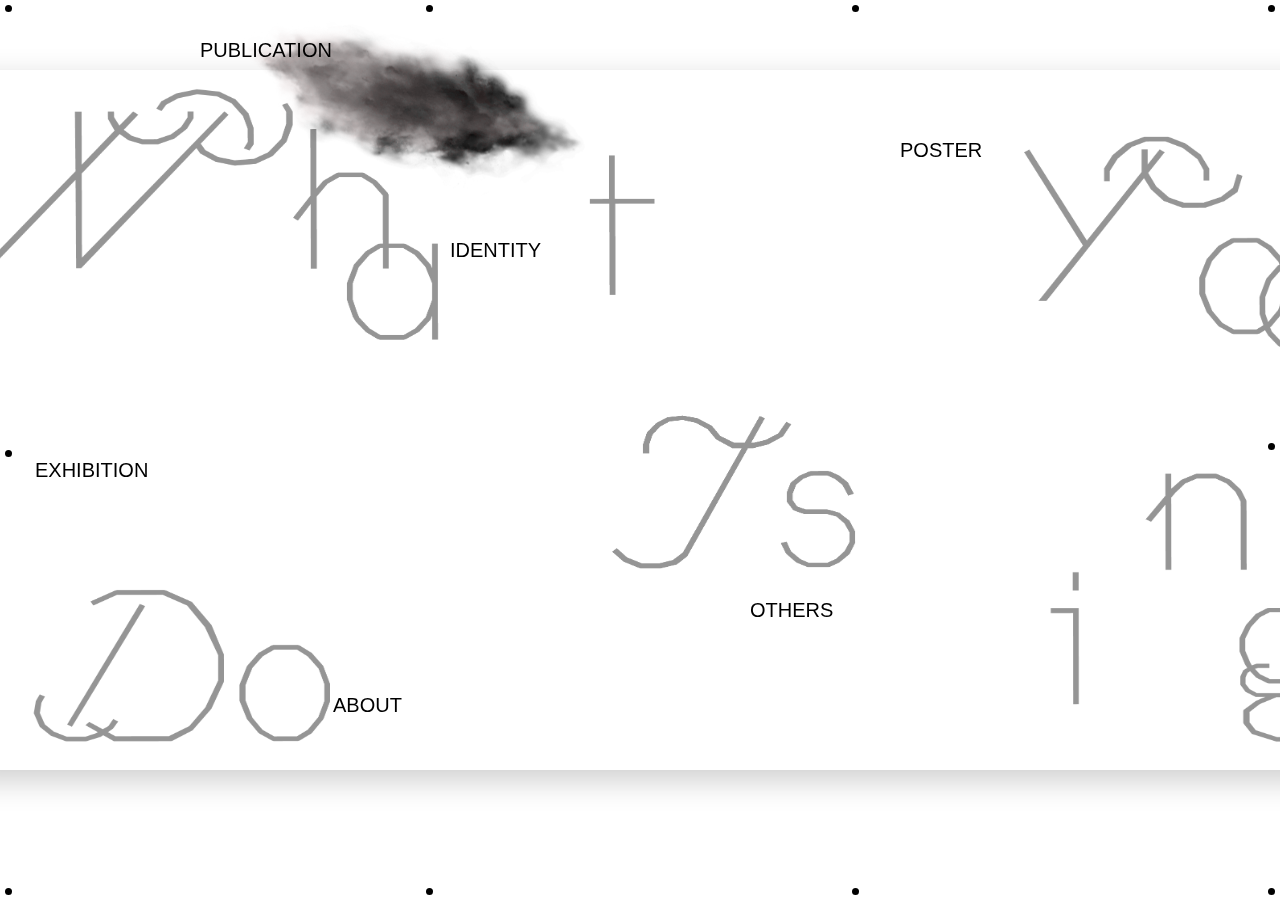
==== commit e9b6a22c: "6.14" ====
--- a/index.html
+++ b/index.html
@@ -1,111 +1,187 @@
 <!DOCTYPE html>
 <html lang="en">
+<head>
+
+     <meta charset="UTF-8">
+<link rel="canonical" href="https://yoaecho.github.io/What-is-Yoa-doing/">
+    <meta http-equiv="X-UA-Compatible" content="IE=edge">
+    <meta name="viewport" content="width=device-width, initial-scale=1.0">
+
+    
+    
+    <link rel="icon" type="image/png" sizes="16x16" href="/favicon-16x16.png">
+    
+    
+    <title>What Is Yoa Doing</title>
+    <link rel="stylesheet" href="./style.css">
+<style>
+
+.wz {
+            background-image: url('wz.png');
+            background-size: 100% 100%;
+            width: 1420px;
+            height: 700px;
+            position: fixed;
+            box-shadow: 0 10px 30px rgba(0,0,0,0.2);
+            z-index: -10;
+        }
+
+   body {
+   
+  width: 370px;
+  height: 770px;
+
+  
+}
 
 
-<head>
-    <meta charset="UTF-8">
-    <meta http-equiv="X-UA-Compatible" content="IE=edge">
-    <meta name="viewport" content="width=device-width, initial-scale=1.0">
-    <title>What is Yoa doing</title>
-    <link rel="stylesheet" href="./style.css">
-    
-</head>
-<style>
-            .point {
-            height: 7px;
-      width: 7px;
-      border-radius: 3.5px;
-            background-color: black;
+  .point{
+    height: 7px;
+  width: 7px;
+  border-radius: 3.5px;
+background-color: black;
+
+}
+
+.point:nth-of-type(2) {
+        position: fixed;
+        left: 5px;
+        top: 5px;
+
+    }
+.point:nth-of-type(3){
+position: fixed;
+left: 33.3%;
+top: 5px;
+
+}
+.point:nth-of-type(4){
+position: fixed;
+left:66.6%;
+top: 5px;
+
+}
+.point:nth-of-type(5){
+position: fixed;
+right: 5px;;
+top: 5px;
+
+}
+.point:nth-of-type(6){
+position: fixed;
+left: 5px;
+top: 50%;
+
+}
+.point:nth-of-type(7){
+position: fixed;
+left: 5px;
+bottom: 5px;
+
+
+}
+.point:nth-of-type(8){
+position: fixed;
+left: 33.3%;
+bottom: 5px;
+
+
+}
+.point:nth-of-type(9){
+position: fixed;
+left: 66.6%;
+bottom: 5px;
+
+
+}
+.point:nth-of-type(10){
+position: fixed;
+right: 5px;
+bottom: 5px;
+
+
+}
+.point:nth-of-type(1){
+position: fixed;
+right: 5px;
+bottom: 50%;
+
+
+}
+</style>
+<script src="https://ajax.googleapis.com/ajax/libs/jquery/3.5.1/jquery.min.js"></script>
+
+<script>
+    $(document).ready(function(){
+        function animateDiv() {
+            var newq = makeNewPosition();
+            $('.wz').animate({ top: newq[0], left: newq[1] }, 2000, function(){ // 5 seconds animation duration
+                animateDiv();
+            });
+        };
+
+        function makeNewPosition() {
+            var h = $(window).height() - 700; 
+            var w = $(window).width() - 1420; 
+            var nh = Math.floor(Math.random() * h / 2) + h / 4; // Positions are biased towards the middle of the screen
+            var nw = Math.floor(Math.random() * w / 2) + w / 4; // Positions are biased towards the middle of the screen
+            return [nh,nw];    
         }
 
-        .point:nth-of-type(2) {
-            position: absolute;
-            left: 5px;
-            top: 5px;
+        animateDiv();
+    });
+</script>
+</head>
 
-        }
-
-        .point:nth-of-type(3) {
-            position: absolute;
-            left: 33.3%;
-            top: 5px;
-
-        }
-
-        .point:nth-of-type(4) {
-            position: absolute;
-            left: 66.6%;
-            top: 5px;
-
-        }
-
-        .point:nth-of-type(5) {
-            position: absolute;
-            right: 5px;
-            
-            top: 5px;
-
-        }
-
-        .point:nth-of-type(6) {
-            position: absolute;
-            left: 5px;
-            top: 50%;
-
-        }
-
-    
-        .point:nth-of-type(1) {
-            position: absolute;
-            right: 5px;
-            bottom: 50%;
+<body>
 
 
-        }
-</style>
-</head>
+  
+
+  <div class="point"></div>
+  <div class="point"></div>
+  <div class="point"></div>
+  <div class="point"></div>
+  <div class="point"></div>
+  <div class="point"></div>
+  <div class="point"></div>
+  <div class="point"></div>
+  <div class="point"></div>
+  <div class="point"></div>
+  <div class="floating-image">
+    <img src="wuyun.png" alt="Floating Image">
+  </div>          
+<script src="cloud.js"></script> 
+
+  <div class="header">
+
+      <div class="pub">
+         <a href="publication.html">PUBLICATION</a>
+        </div>
+
+            <div class="pos">
+            <a href="poster.html">POSTER</a>
+           </div>
+            <div class="ide">
+            <a href="identity.html">IDENTITY</a> </div>
+
+            <div class="vid">
+            <a href="video.html">VIDEO</a></div>
+            <div class="exh">
+            <a href="exhibition.html">EXHIBITION</a></div>
+            <div class="oth">
+            <a href="others.html">OTHERS</a></div>
+            
+      </div>
+      <div class="wz">
+      </div>
+          
+      </div>
+      <div class="about">
+        <a href="./index1.html">ABOUT</a> </div>
+
+       
 
 
-<body>
-    <div class="point"></div>
-    <div class="point"></div>
-    <div class="point"></div>
-    <div class="point"></div>
-    <div class="point"></div>
-    <div class="point"></div>
-    
-    <div class="main">
-    <a href="./next.html">
-        <div class="floating-image">
-            <img src="wuyun.png" alt="Floating Image">
-          </div>          
-  <script src="cloud.js"></script> 
-        <div style="padding: 2.5%;">
-           <h1 class="h1">Zheng Yoa</h1>
-
-            <br>
-       
-
-            <h2>Email</h2> 
-            <h2>&nbsp;&nbsp;yoaecho@gmail.com</h2>
-            <h2>Instagram </h2>
-            <h2>&nbsp;&nbsp;yo0aa.a</h2>
-           <h2>Telephone</h2> 
-           <h2>&nbsp;&nbsp;+86 18801636964</h2>
-           
-        </div>
-    </a>   
-</div>
-<div class="footer">
-     <marquee behavior=""  direction="left">Zheng Yoa, born in Shanghai in 2002, is currently studying at DE BOER & WANG Studio at the Shanghai Institute of Visual Arts (SIVA).&nbsp;&nbsp;&nbsp;&nbsp;</marquee>
-</div>
-    
-
-</div><div class="back">
-    <a href="next.html">BACK</a> </div>
-
-
-   
 </body>
-
 </html>--- a/style.css
+++ b/style.css
@@ -9,7 +9,8 @@
 }
 
 body {
-    cursor: url('shubiao.png'), default;
+    
+    z-index: 999;
 
     height: 2200px;
    }
@@ -28,8 +29,8 @@
     src:url('font/GillSans.ttc') format('truetype');
 }
 .h2{
-    font-family: 'Gill Sans Light Italic', 'Gill Sans', sans-serif;
-font-style: italic;
+    font-family: 'FigGrotesk0.1-Light';
+
  font-size: 27px;
      color: darkgrey;
 }
@@ -37,12 +38,14 @@
 
 
    .floating-image {
+    z-index: 9999;
     position: fixed;
     z-index: -1;
   }
   
   
   .floating-image img {
+    z-index: 9999;
     position: absolute;
     width: 400px;
     height: 300px;
@@ -58,18 +61,34 @@
 }
 
 
-.main{
-    clear: both;
-    width: 45%;
-   margin: 0 auto;
-    height: 350px;
-    box-shadow: 0px 0px 10px grey;
-    transform:rotate(-15deg);
-    margin-top: 10%;
-    font-family: 'Gill Sans Light', 'Gill Sans', sans-serif;
-    position: relative;
-
-}
+.main {
+  clear: both;
+  width: 45%;
+  margin: 0 auto;
+  height: 350px;
+  box-shadow: 0px 0px 10px grey;
+  transform: skewX(-15deg) rotate(-15deg); /* 使用 skewX() 和 rotate() 函数进行倾斜和旋转 */
+  margin-top: 10%;
+  position: relative;
+  animation: floating11 10s infinite;
+}
+
+@keyframes floating11 {
+  0% {
+    transform: translate(10px, 0) skewX(-15deg) rotate(-15deg); /* 添加倾斜和旋转变换 */
+  }
+  50% {
+    transform: translate(20px, 20px) skewX(-15deg) rotate(-15deg); /* 添加倾斜和旋转变换 */
+  }
+  100% {
+    transform: translate(0, 0) skewX(-15deg) rotate(-15deg); /* 添加倾斜和旋转变换 */
+  }
+}
+
+
+
+
+
 @font-face {
     font-family: 'CirrusCumulus';
     src:url('font/CirrusCumulus.otf') format('truetype');
@@ -88,12 +107,13 @@
   }
 
 .main a {
+    font-family: 'FigGrotesk0.1-Light';
+    text-decoration: none;
+    color: black;
     
-    text-decoration: none;
-    color: black;
-    
 }
 .main h2{
+    font-family: 'FigGrotesk0.1-Light';
   height: 28px;
   font-weight: normal;
 }
@@ -434,9 +454,10 @@
 /* Publication */
 .content{
     clear: both;
-     width: 22.5%;
+     width: 25%;
      float: left;
      margin-left: 35px;
+     margin-top: -57px;
 }
 .content :active {
     text-decoration: line-through;
@@ -616,7 +637,7 @@
      width: 22.5%;
      float: left;
      margin-left: 35px;
-     margin-top: 670px;
+     margin-top: 650px;
 }
 .content1 :active {
     text-decoration: line-through;
@@ -868,7 +889,7 @@
   }        
   .pice1{
     position: absolute;
-    top:560px;
+    top:600px;
     right: 60%;
     background-image: url('self.jpg');
     background-size: cover;
@@ -886,7 +907,7 @@
         }     
         .pice3{
             position: absolute;
-            top: 900px;
+            top: 960px;
             right: 46%;
             background-image: url('self2.jpg');
             background-size: cover;
@@ -1053,27 +1074,29 @@
 
                 .back {
                     position: absolute;
-                    margin-top: 2400px;
-                    right: 50px;
+                    margin-top: 20px;
+                    right: 25px;
                     font-family:CirrusCumulus ;
                     font-size: 20px;
                     text-decoration: none;
                     color: white;
                     font-size: 20px;
-                    animation: floating10 80s infinite;
-                }
-                
-                @keyframes floating10 {
-                    0% {
-                        transform: translate3d(0px, 40px, 100px);
-                      }
-                      50% {
-                        transform: translate3d(0, -1200px, 0px);
-                      }
-                      100% {
-                        transform: translate3d(100px, 60px, 0px);
-                      }
-                    }
+                    animation: floating9 10s infinite;
+                  }
+                  
+                  @keyframes floating9 {
+                  0% {
+                    transform: translate(0, 0);
+                  }
+                  50% {
+                    transform: translate(15px, 15px);
+                  }
+                  100% {
+                    transform: translate(0, 0);
+                  }
+                  }
+ 
+                    
                   
                   
                   .back a {
@@ -1132,4 +1155,220 @@
     line-height: 20px;
     margin-top: 25px;
     font-family: 'FigGrotesk0.1-Light';  /* 文本 */
+}
+
+
+
+/*next*/
+.pub2 {
+  width: 62.5%;
+  float: left;
+  height: 100px; /* 修改为你想要的高度 */
+  margin-top: 20px; /* 修改为你想要的上边距 */
+  margin-left: 25px;
+  animation: floating9 10s infinite;
+}
+
+@keyframes floating9 {
+0% {
+  transform: translate(0, 0);
+}
+50% {
+  transform: translate(20px, 20px);
+}
+100% {
+  transform: translate(0, 0);
+}
+}
+
+
+.pub2 a {
+  font-family: "American Typewriter", sans-serif; /* 修改为正确的字体名称 */
+  text-decoration: none;
+  color: white;
+  font-size: 20px;
+}
+
+.pub2 a:active {
+  text-decoration: line-through;
+  color: white;
+}
+
+
+.pos2 {
+  width: 62.5%;
+  float: left;
+  height: 100px; /* 修改为你想要的高度 */
+  margin-top: -100px; /* 修改为你想要的上边距 */
+  margin-left: 270px;
+  animation: floating10 10s infinite;
+}
+
+@keyframes floating10 {
+  0% {
+    transform: translate3d(0, 0, 0);
+  }
+  50% {
+    transform: translate3d(0px, 20px, 20px);
+  }
+  100% {
+    transform: translate3d(0, 0, 0);
+  }
+}
+
+
+
+
+.pos2 a {
+  font-family: "American Typewriter", sans-serif; /* 修改为正确的字体名称 */
+  text-decoration: none;
+  color: white;
+  font-size: 20px;
+}
+
+.pub2 a:active {
+  text-decoration: line-through;
+  color: white;
+}
+
+.ide2 {
+  width: 62.5%;
+  float: left;
+  height: 100px; /* 修改为你想要的高度 */
+  margin-top: -83px; /* 修改为你想要的上边距 */
+  margin-left:450px;
+  animation: floating9 10s infinite;
+}
+
+@keyframes floating9 {
+  0% {
+      transform: translate3d(0, 0, 0);
+    }
+    50% {
+      transform: translate3d(0, -20px, 0);
+    }
+    100% {
+      transform: translate3d(0, 0, 0);
+    }
+  }
+
+
+
+.ide2 a {
+  font-family: "American Typewriter", sans-serif; /* 修改为正确的字体名称 */
+  text-decoration: none;
+  color: white;
+  font-size: 20px;
+}
+
+.ide2 a:active {
+  text-decoration: line-through;
+  color: white;
+}
+
+.vid2 {
+  width: 62.5%;
+  float: left;
+  height: 100px; /* 修改为你想要的高度 */
+  margin-top: -130px; /* 修改为你想要的上边距 */
+  margin-left:700px;
+  animation: floating11 10s infinite;
+}
+
+@keyframes floating11 {
+  0% {
+      transform: translate3d(0, 0, 0);
+    }
+    50% {
+      transform: translate3d(0, -20px, 0);
+    }
+    100% {
+      transform: translate3d(0, 0, 0);
+    }
+  }
+
+
+
+.vid2 a {
+  font-family: "American Typewriter", sans-serif; /* 修改为正确的字体名称 */
+  text-decoration: none;
+  color: white;
+  font-size: 20px;
+}
+
+.vid2 a:active {
+  text-decoration: line-through;
+  color: white;
+}
+
+.exh2 {
+ 
+  width: 62.5%;
+  float: left;
+  height: 100px; /* 修改为你想要的高度 */
+  margin-top: -120px; /* 修改为你想要的上边距 */
+  margin-left:930px;
+  animation: floating10 10s infinite;
+}
+
+@keyframes floating10 {
+  0% {
+    transform: translate3d(0, 0, 0);
+  }
+  50% {
+    transform: translate3d(-20px, 20px, 0);
+  }
+  100% {
+    transform: translate3d(0, 0, 0);
+  }
+}
+
+
+
+.exh2 a {
+  font-family: "American Typewriter", sans-serif; /* 修改为正确的字体名称 */
+  text-decoration: none;
+  color: white;
+  font-size: 20px;
+}
+
+.exh2 a:active {
+  text-decoration: line-through;
+  color: white;
+}
+
+.oth2 {
+  width: 62.5%;
+  float: left;
+  height: 100px; /* 修改为你想要的高度 */
+  margin-top: -120px; /* 修改为你想要的上边距 */
+  margin-left:1150px;
+  animation: floating11 10s infinite;
+}
+
+@keyframes floating11 {
+0% {
+  transform: translate(0, 0);
+}
+50% {
+  transform: translate(20px, 20px);
+}
+100% {
+  transform: translate(0, 0);
+}
+}
+
+
+
+.oth2 a {
+  font-family: "American Typewriter", sans-serif; /* 修改为正确的字体名称 */
+  text-decoration: none;
+  color: white;
+  font-size: 20px;
+}
+
+.oth2 a:active {
+  text-decoration: line-through;
+  color: white;
+  
 }